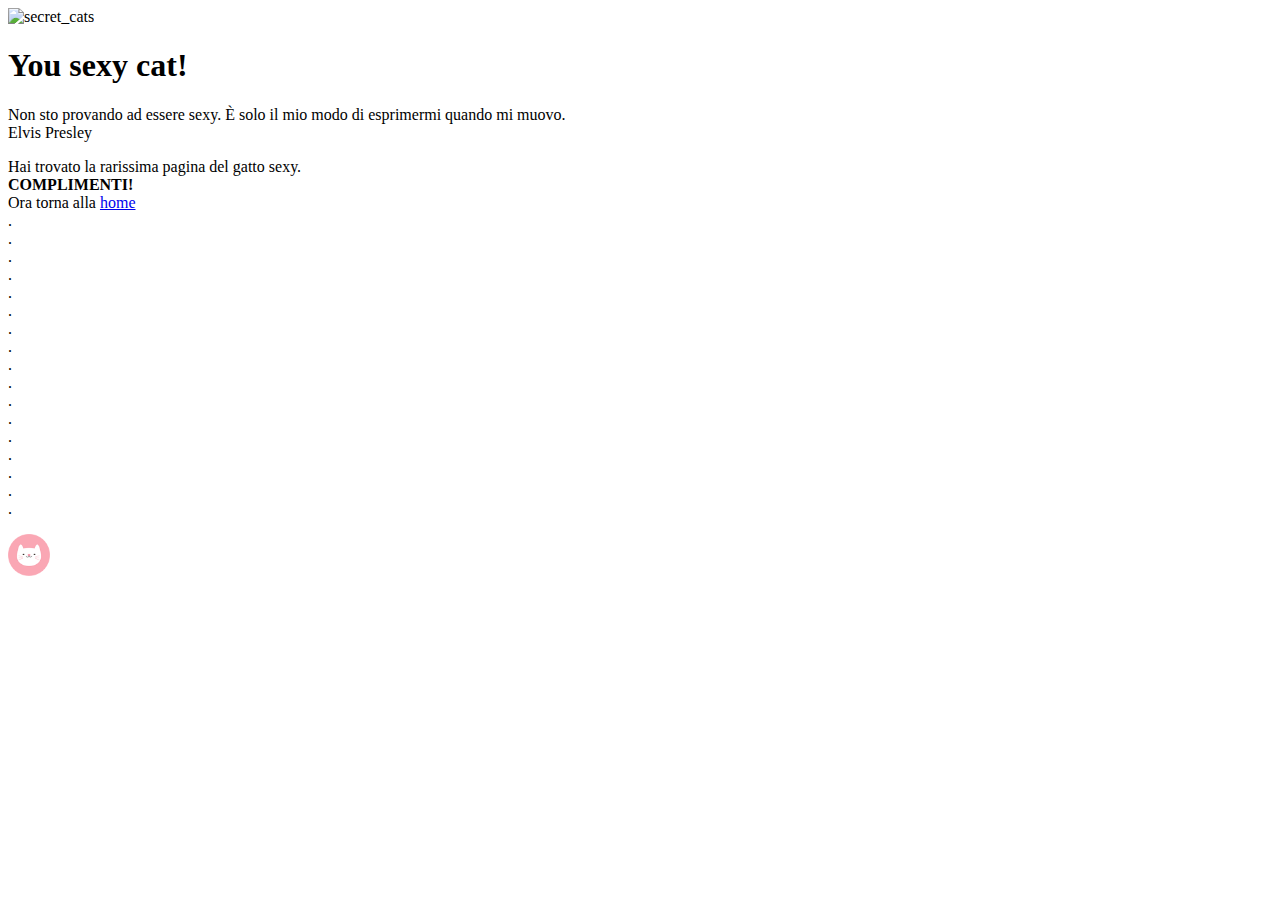
==== cats.html @ 001a5bf1 "New pages, new images, bugfix, etc" ====
<!DOCTYPE html>
<html lang="en" dir="ltr">

<head>
  <meta charset="utf-8">
  <title>You sexy cat!</title>
  <link rel="stylesheet" href="css/style.css">
</head>

<body>
  <img src="images/secret_cats.png" alt="secret_cats">
  <h1>You sexy cat!</h1>
  <p>Non sto provando ad essere sexy. È solo il mio modo di esprimermi quando mi muovo.<br>Elvis Presley</p>
  <p>Hai trovato la rarissima pagina del gatto sexy.<br><strong>COMPLIMENTI!</strong><br>
    Ora torna alla <a href="index.html">home</a><br>.<br>.<br>.<br>.<br>.<br>.<br>.<br>.<br>.<br>.<br>.<br>.<br>.<br>.<br>.<br>.<br>.</p>
  <a href="pervercat.html">
    <img src="Images/pervertcat.png" alt="pervertcat.png" style="width:42px;height:42px;border:0;">
  </a>
</body>

</html>
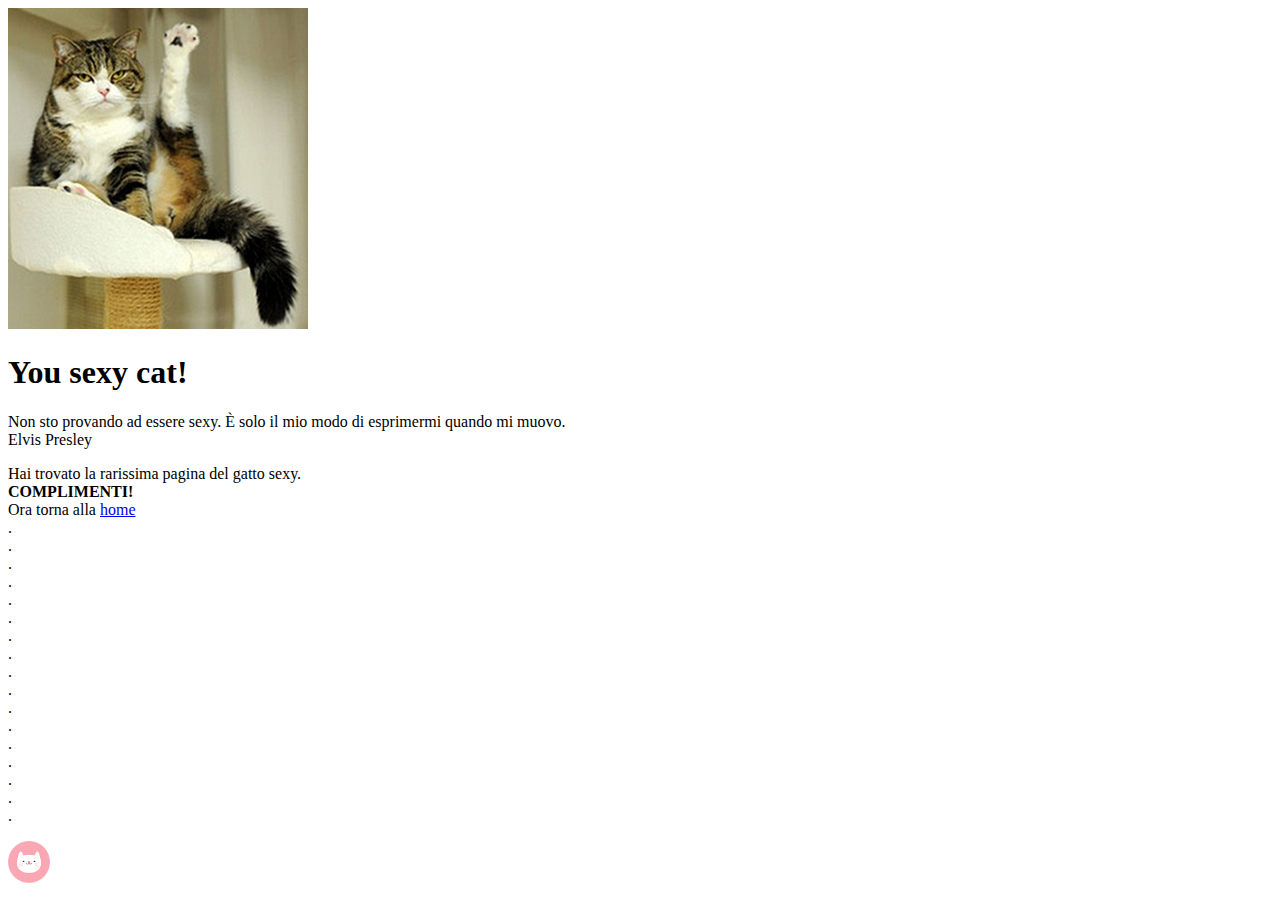
==== commit 72f9f219: "Update cats.html" ====
--- a/cats.html
+++ b/cats.html
@@ -8,7 +8,7 @@
 </head>
 
 <body>
-  <img src="images/secret_cats.png" alt="secret_cats">
+  <img src="Images/secret_cats.png" alt="secret_cats">
   <h1>You sexy cat!</h1>
   <p>Non sto provando ad essere sexy. È solo il mio modo di esprimermi quando mi muovo.<br>Elvis Presley</p>
   <p>Hai trovato la rarissima pagina del gatto sexy.<br><strong>COMPLIMENTI!</strong><br>
